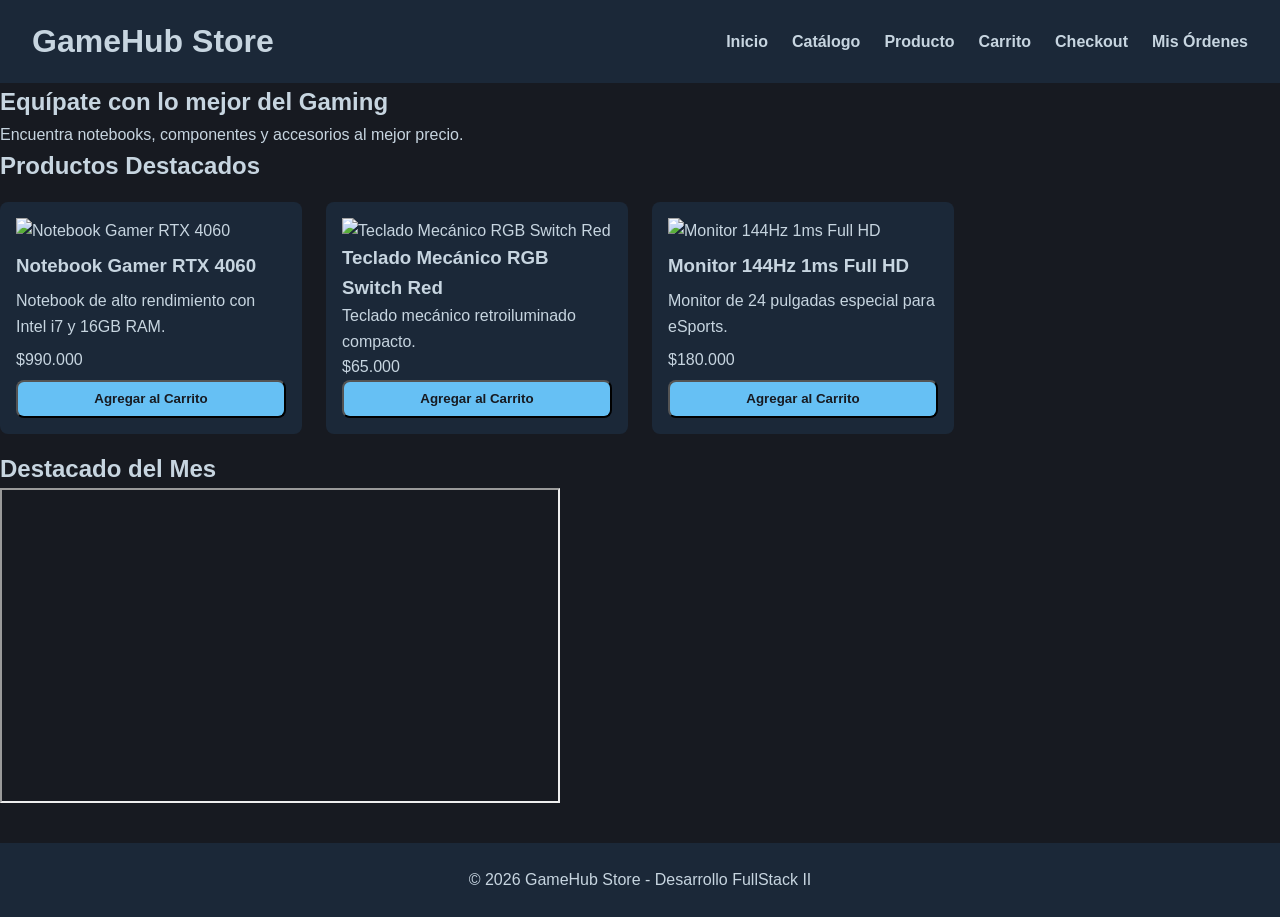
==== index.html @ 4ed3b76a "Agregar tienda GameHub" ====
<!DOCTYPE html>
<html lang="es">
<head>
  <meta charset="UTF-8">
  <meta name="viewport" content="width=device-width, initial-scale=1.0">
  <title>GameHub Store - Inicio</title>
  <link rel="stylesheet" href="css/styles.css">
</head>
<body>

  <header>
    <div class="logo">
      <h1>GameHub Store</h1>
    </div>
    <nav>
      <ul>
        <li><a href="index.html">Inicio</a></li>
        <li><a href="catalogo.html">Catálogo</a></li>
        <li><a href="detalle.html">Producto</a></li>
        <li><a href="carrito.html">Carrito</a></li>
        <li><a href="checkout.html">Checkout</a></li>
        <li><a href="mis-ordenes.html">Mis Órdenes</a></li>
      </ul>
    </nav>
  </header>

  <main>
    <section class="banner-principal">
      <h2>Equípate con lo mejor del Gaming</h2>
      <p>Encuentra notebooks, componentes y accesorios al mejor precio.</p>
    </section>

    <section class="seccion-destacados">
      <h2>Productos Destacados</h2>
      <div id="contenedor-destacados" class="grid-productos">
      </div>
    </section>

    <section class="seccion-video">
      <h2>Destacado del Mes</h2>
      <div class="contenedor-video">
        <iframe 
          width="560" 
          height="315" 
          src="https://www.youtube.com/embed/dQw4w9WgXcQ" 
          title="Video promocional de producto" 
          allowfullscreen>
        </iframe>
      </div>
    </section>
  </main>

  <footer>
    <p>&copy; 2026 GameHub Store - Desarrollo FullStack II</p>
  </footer>

  <script src="js/data.js"></script>
  <script src="js/main.js"></script>
</body>
</html>
---- css/styles.css ----
:root {
  --color-fondo: #171A21;     
  --color-superficie: #1B2838;  
  --color-primario: #66C0F4;    
  --color-acento: #ACD550;      
  --color-texto: #C7D5E0;     
  --color-error: #FF6B6B;      
  --radio-borde: 8px;
}

* {
  box-sizing: border-box;
  margin: 0;
  padding: 0;
}

body {
  background-color: var(--color-fondo);
  color: var(--color-texto);
  font-family: Arial, sans-serif;
  line-height: 1.6;
}

header {
  background-color: var(--color-superficie);
  padding: 1rem 2rem;
  display: flex;
  justify-content: space-between;
  align-items: center;
}

nav ul {
  display: flex;
  list-style: none;
  gap: 1.5rem;
}

nav a {
  color: var(--color-texto);
  text-decoration: none;
  font-weight: bold;
}

nav a:hover {
  color: var(--color-primario);
}

.grid-productos {
  display: grid;
  grid-template-columns: repeat(auto-fill, minmax(250px, 1fr));
  gap: 1.5rem;
  padding: 1rem 0;
}

.tarjeta-producto {
  background-color: var(--color-superficie);
  border-radius: var(--radio-borde);
  padding: 1rem;
  display: flex;
  flex-direction: column;
  justify-content: space-between;
}

.boton-primario {
  background-color: var(--color-primario);
  color: #171A21; 
  padding: 0.6rem 1.2rem;
  border-radius: var(--radio-borde);
  cursor: pointer;
  font-weight: bold;
}

.mensaje-error {
  color: var(--color-error);
  font-size: 0.85rem;
  margin-top: 0.25rem;
}

footer {
  background-color: var(--color-superficie);
  text-align: center;
  padding: 1.5rem;
  margin-top: 2rem;
}
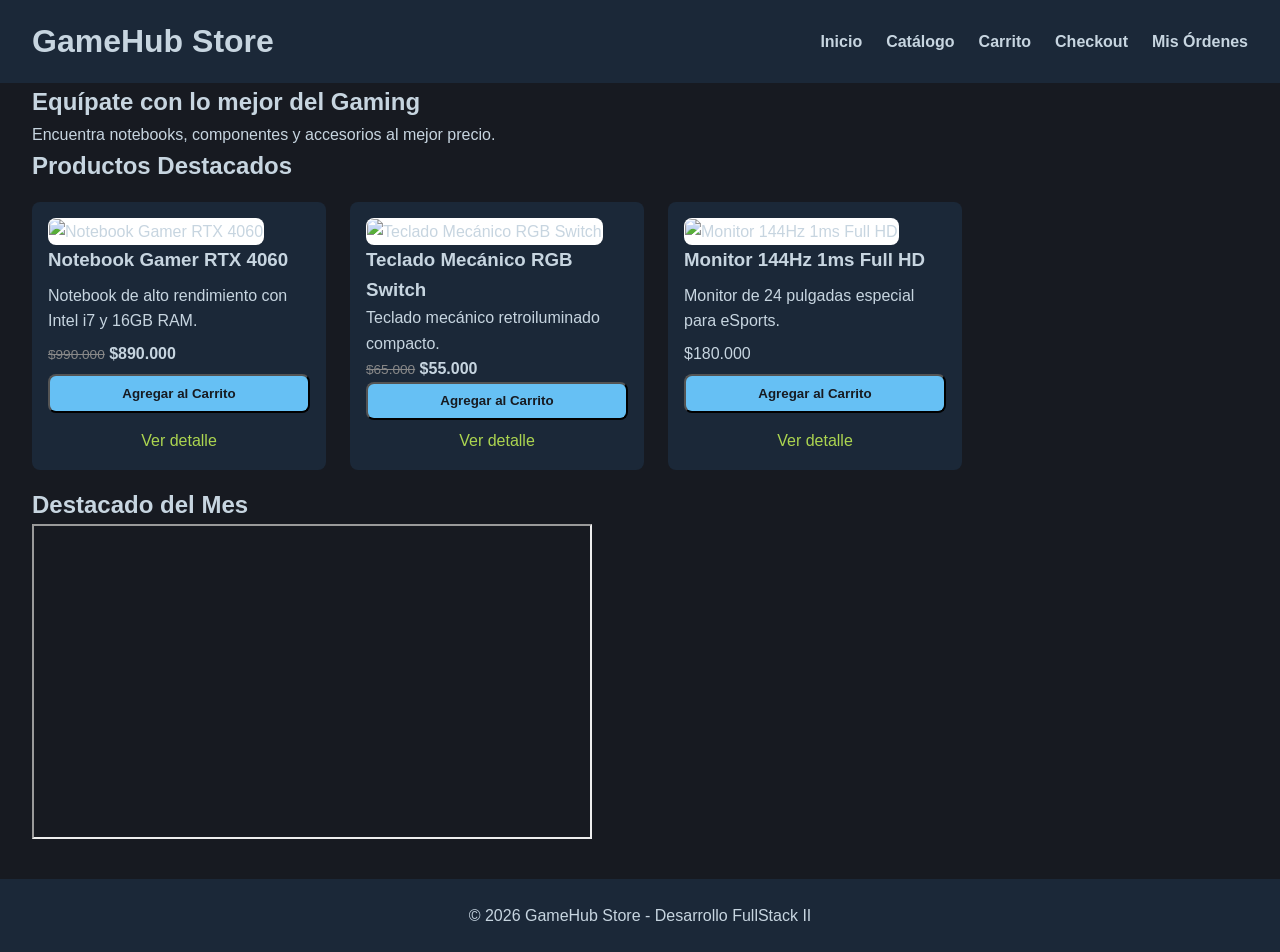
==== commit 8122369f: "Mejoras Visuales" ====
--- a/index.html
+++ b/index.html
@@ -10,13 +10,12 @@
 
   <header>
     <div class="logo">
-      <h1>GameHub Store</h1>
+      <h1><a href="index.html">GameHub Store</a></h1>
     </div>
     <nav>
       <ul>
         <li><a href="index.html">Inicio</a></li>
         <li><a href="catalogo.html">Catálogo</a></li>
-        <li><a href="detalle.html">Producto</a></li>
         <li><a href="carrito.html">Carrito</a></li>
         <li><a href="checkout.html">Checkout</a></li>
         <li><a href="mis-ordenes.html">Mis Órdenes</a></li>
--- a/css/styles.css
+++ b/css/styles.css
@@ -13,6 +13,11 @@
   box-sizing: border-box;
   margin: 0;
   padding: 0;
+}
+
+a {
+  color: inherit;
+  text-decoration: none;
 }
 
 body {
@@ -46,6 +51,10 @@
   color: var(--color-primario);
 }
 
+main {
+  margin-left: 2rem;
+}
+
 .grid-productos {
   display: grid;
   grid-template-columns: repeat(auto-fill, minmax(250px, 1fr));
@@ -60,6 +69,15 @@
   display: flex;
   flex-direction: column;
   justify-content: space-between;
+}
+
+.tarjeta-producto img {
+  width: 100%;       
+  height: 200px;     
+  object-fit: contain; 
+  background-color: white; 
+  padding: 1px;
+  border-radius: var(--radio-borde);
 }
 
 .boton-primario {
